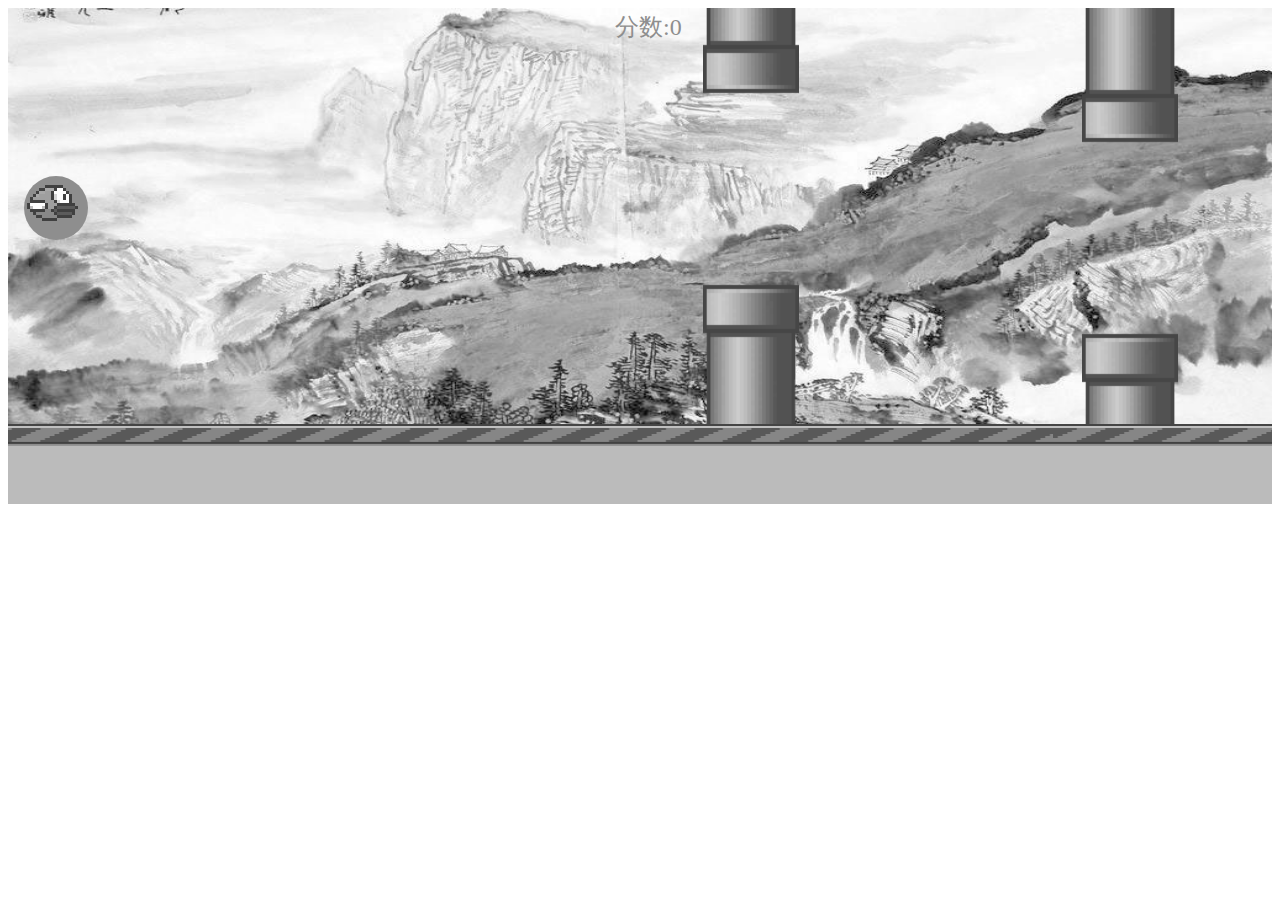
==== happy/happy.html @ e0f623ba "initial commit" ====
<!DOCTYPE html>
<html lang="en">
<head>
	<meta charset="UTF-8">
	<meta content="width=device-width,user-scalable=no" name="viewport"> 
	<title>Document</title>
<style type="text/css">
*{

  margin:0,0;
}

#desk{

width: 100%;
height: 31em;
position: relative;


overflow:hidden;
}
#bg{
  position: absolute;
  width: 100%;
  height: 26em;
  left: 0;
  top:0;
  background-image: url("./images/shuimo2.jpg");
  background-repeat: no-repeat;
  background-size:100% 100%;
}
#bird{
    width:4em;
    height:4em;
    background-color: #8E8E8E; 
    background-image:url("./images/7.png");
    background-repeat: no-repeat;
    border-radius:50%;
     position: absolute;
     top:1em;
     left:1em;

}
#but1{
position: absolute;
bottom:-1em; 
left:0em;
width:100%;
height:6em;



}
#but2{
position: absolute;
bottom:-1em; 
left:100%;
width:100%;
height:6em;



}
 .column{
  position: absolute;
  width: 6em;
  height: 26em;
  overflow: hidden;
  left: 70%;
  top:0;
}
.column .column1{
position: absolute;
width: 100%;
height: 100em;
top:-32em;

}
#tip{
position: absolute;
width: 15em;
height: 10em;
top:5em;
left: 16em;
background-color:   #8E8E8E;
text-align: center;
line-height: 10em;
font-family: "楷体";
font-size: 22px;
color: white;
opacity: 0;
border-radius: 50%;
}

#jishu{
position: absolute;
color: #8E8E8E;
width:50;
height: 3em;
top:3px;
left: 50%;
margin-left: -25px;
font-size: 1.5em;
}

}

</style>
<script type="text/javascript">
window.addEventListener("load",pan);
function pan(){

  function ceshi(){

    var  co1=document.getElementsByName("column11");
var  co=document.getElementsByName("colum");
var bird=document.getElementById('bird');
var aa=[];
ove=document.getElementById('tip');


for(var t=0;t<5;t++){

  if((bird.offsetLeft-co[t].offsetLeft>-40&&bird.offsetLeft-co[t].offsetLeft<60)&&(bird.offsetTop-co1[t].offsetTop<700||bird.offsetTop-co1[t].offsetTop>850))  {   aa[t]=1;    }


}


if(aa[0]||aa[1]||aa[2]||aa[3]||aa[4])  {

ove.style.opacity=1;
clearInterval(pp);clearInterval(dd);clearInterval(kk1);clearInterval(fen);clearInterval(kk2);clearInterval(tw)}  //11111111111111111111111111111111111111111111111111111111111111111111
}
  pp=setInterval(ceshi,10);



}

</script>
<script type="text/javascript" >
window.addEventListener("load",bir);
function  bir(){

  
	var bird=document.getElementById("bird");
     var butt=document.getElementById("desk");
     var v=0,y=0,t=0.08,a=4;  var one,two;
     var  v1=0,y1=0,t1=0;
   
 
    butt.onclick=function(){
         
          
          v=-0.5;
          y=0;

     };
	 

   
     function  yun( ){
       
          v=v+a*t*t;
          y=y+v;
         bird.style.top=bird.offsetTop+y+"px";
         if(bird.offsetTop>=23*16||bird.offsetTop<=0)  {clearInterval(tw);clearInterval(dd);clearInterval(kk1);clearInterval(kk2);clearInterval(fen);ove.style.opacity=1;}



  }
     tw=setInterval(yun,21);
    


}

 







</script>
<script type="text/javascript" >
window.addEventListener("load",fly);
function  fly(){

var bird=document.getElementById("bird");
var a=[0,1,2,3,4,5,6,7];
function bai(){
var t=0;
return function(){
bird.style.backgroundImage="url('./images/"+t+".png')";


t=(t+1)%8;



}



}
 dd=setInterval(bai(),300);


  

  }

 







</script>
<script type="text/javascript">
window.addEventListener("load", butt);
 function   butt(){
    var jj=document.getElementsByName("di");
  
    var gg=document.getElementsByName("colum");
  
  
      function  tooo(){
     var b=[];
  for(var lef=0;lef<2;lef++){



    b[lef]=100*lef;
  } 
  var can=b[1];
  

    return  function(){
     

        for(var i=0;i<3;i++){
         
          
        if(b[i]>=-can)  {  b[i]=b[i]-0.1; jj[i].style.left=b[i]+"%";   }
        else   { b[i]=b[i]+2*can-1;}
          
    
             

      
    }
      




  
     

       };


   };

   kk1=setInterval(tooo(),0.1);




}

</script>

 <script type="text/javascript">

    window.addEventListener("load", to);
  function to(){
var tt=document.getElementsByName("column11");
for(var i=0;i<5;i++){
tt[i].style.top=-32-Math.random()*10+"em";
}
}


</script>


<script type="text/javascript">
window.addEventListener("load",colu1);
function colu1(){


var jj=document.getElementsByName("colum");
     var b=[];
  for(var lef=0;lef<5;lef++){



    b[lef]=70+lef*30;
  } 
    
      function  tooo(){
  
  var can=b[1];
  

    return  function(){
     

        for(var i=0;i<5;i++){
         
          
        if(b[i]>=-30)  {  b[i]=b[i]-0.2; jj[i].style.left=b[i]+"%";   }
        else   { b[i]=b[i]+150;}
          
    
             

      
    }
      




  
     

       };


   };

   kk2=setInterval(tooo(),9);




}




</script>


<script type="text/javascript">

window.addEventListener("load",ji);
function ji(){
   var t=-1;
   var a=document.getElementById('jishu1');
  function  jis( ) {
  t=t+1;
  if(t>0){
  a.innerHTML=t;}

}
 fen=setInterval(jis,1400);

}


</script>



</head>
<body >

<div id="desk">
<div id="bg">
<div class="column" name="colum">
<div class="column1" name="column11" ><img src="./images/column.png" width="100%" height="100%"></img></div>

</div>
<div class="column" name="colum">
<div class="column1"  name="column11"><img src="./images/column.png" width="100%" height="100%"></img></div>

</div>
<div class="column" name="colum">
<div class="column1"  name="column11"><img src="./images/column.png" width="100%" height="100%"></img></div>

</div>
<div class="column" name="colum">
<div class="column1"  name="column11"><img src="./images/column.png" width="100%" height="100%"></img></div>

</div>
<div class="column" name="colum">
<div class="column1"  name="column11"><img src="./images/column.png" width="100%" height="100%"></img></div>

</div>


</div>
<div id="bird"></div>

<div id="but1" name="di"><img src="./images/ground.png" width="100%" height="100%"></img></div>
<div id="but2" name="di"><img src="./images/ground.png" width="100%" height="100%"></img></div>
<div id="tip"><strong>游戏结束,请刷新重新开始</strong></div>
<div id="jishu">分数:<span id="jishu1">0</span></div>
</div>

</body>
</html>
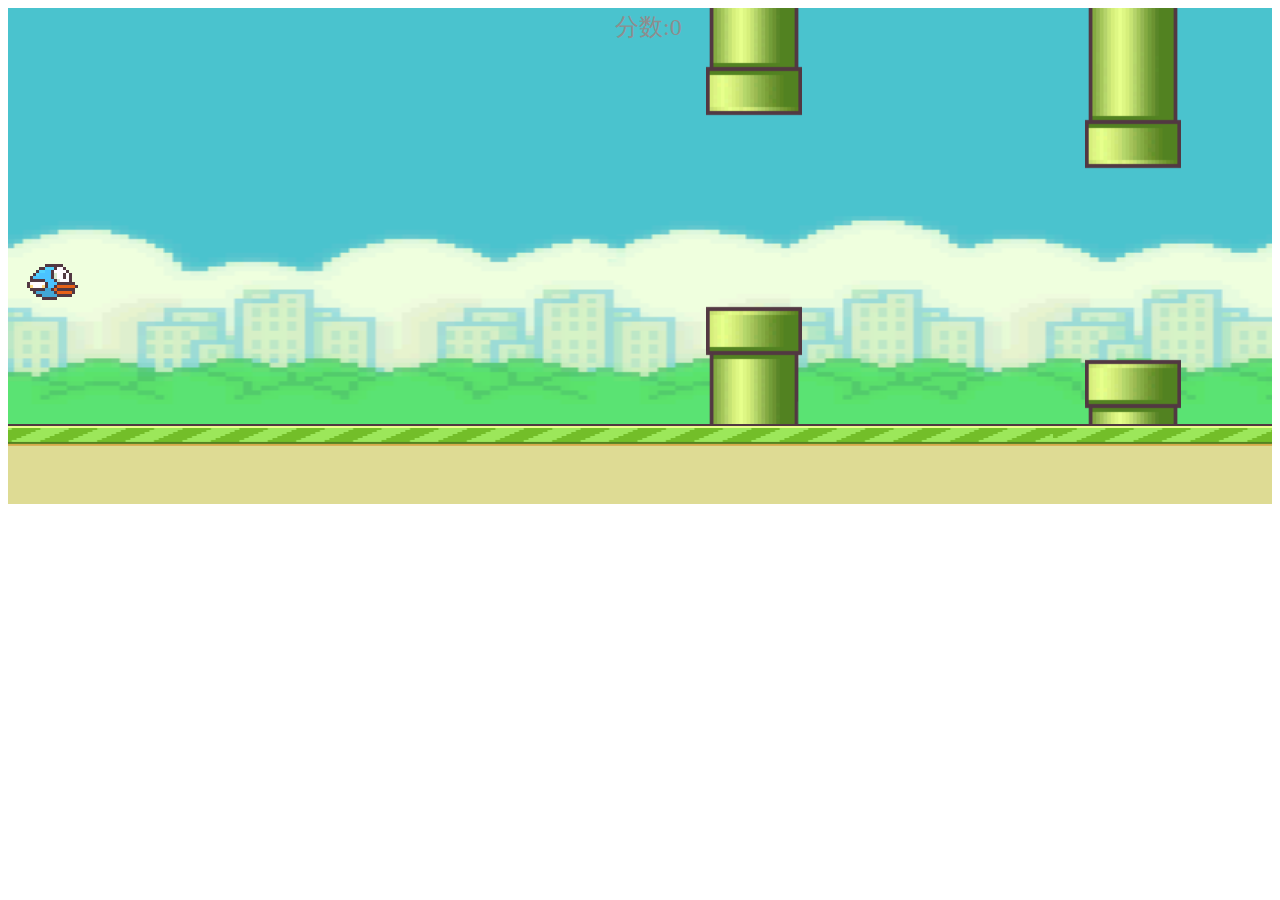
==== commit eff2907b: "提交信息" ====
--- a/happy/happy.html
+++ b/happy/happy.html
@@ -4,375 +4,10 @@
 	<meta charset="UTF-8">
 	<meta content="width=device-width,user-scalable=no" name="viewport"> 
 	<title>Document</title>
-<style type="text/css">
-*{
-
-  margin:0,0;
-}
-
-#desk{
-
-width: 100%;
-height: 31em;
-position: relative;
-
-
-overflow:hidden;
-}
-#bg{
-  position: absolute;
-  width: 100%;
-  height: 26em;
-  left: 0;
-  top:0;
-  background-image: url("./images/shuimo2.jpg");
-  background-repeat: no-repeat;
-  background-size:100% 100%;
-}
-#bird{
-    width:4em;
-    height:4em;
-    background-color: #8E8E8E; 
-    background-image:url("./images/7.png");
-    background-repeat: no-repeat;
-    border-radius:50%;
-     position: absolute;
-     top:1em;
-     left:1em;
-
-}
-#but1{
-position: absolute;
-bottom:-1em; 
-left:0em;
-width:100%;
-height:6em;
-
-
-
-}
-#but2{
-position: absolute;
-bottom:-1em; 
-left:100%;
-width:100%;
-height:6em;
-
-
-
-}
- .column{
-  position: absolute;
-  width: 6em;
-  height: 26em;
-  overflow: hidden;
-  left: 70%;
-  top:0;
-}
-.column .column1{
-position: absolute;
-width: 100%;
-height: 100em;
-top:-32em;
-
-}
-#tip{
-position: absolute;
-width: 15em;
-height: 10em;
-top:5em;
-left: 16em;
-background-color:   #8E8E8E;
-text-align: center;
-line-height: 10em;
-font-family: "楷体";
-font-size: 22px;
-color: white;
-opacity: 0;
-border-radius: 50%;
-}
-
-#jishu{
-position: absolute;
-color: #8E8E8E;
-width:50;
-height: 3em;
-top:3px;
-left: 50%;
-margin-left: -25px;
-font-size: 1.5em;
-}
-
-}
-
-</style>
-<script type="text/javascript">
-window.addEventListener("load",pan);
-function pan(){
-
-  function ceshi(){
-
-    var  co1=document.getElementsByName("column11");
-var  co=document.getElementsByName("colum");
-var bird=document.getElementById('bird');
-var aa=[];
-ove=document.getElementById('tip');
-
-
-for(var t=0;t<5;t++){
-
-  if((bird.offsetLeft-co[t].offsetLeft>-40&&bird.offsetLeft-co[t].offsetLeft<60)&&(bird.offsetTop-co1[t].offsetTop<700||bird.offsetTop-co1[t].offsetTop>850))  {   aa[t]=1;    }
-
-
-}
-
-
-if(aa[0]||aa[1]||aa[2]||aa[3]||aa[4])  {
-
-ove.style.opacity=1;
-clearInterval(pp);clearInterval(dd);clearInterval(kk1);clearInterval(fen);clearInterval(kk2);clearInterval(tw)}  //11111111111111111111111111111111111111111111111111111111111111111111
-}
-  pp=setInterval(ceshi,10);
-
-
-
-}
-
-</script>
-<script type="text/javascript" >
-window.addEventListener("load",bir);
-function  bir(){
-
-  
-	var bird=document.getElementById("bird");
-     var butt=document.getElementById("desk");
-     var v=0,y=0,t=0.08,a=4;  var one,two;
-     var  v1=0,y1=0,t1=0;
-   
- 
-    butt.onclick=function(){
-         
-          
-          v=-0.5;
-          y=0;
-
-     };
-	 
-
-   
-     function  yun( ){
-       
-          v=v+a*t*t;
-          y=y+v;
-         bird.style.top=bird.offsetTop+y+"px";
-         if(bird.offsetTop>=23*16||bird.offsetTop<=0)  {clearInterval(tw);clearInterval(dd);clearInterval(kk1);clearInterval(kk2);clearInterval(fen);ove.style.opacity=1;}
-
-
-
-  }
-     tw=setInterval(yun,21);
-    
-
-
-}
-
- 
-
-
-
-
-
-
-
-</script>
-<script type="text/javascript" >
-window.addEventListener("load",fly);
-function  fly(){
-
-var bird=document.getElementById("bird");
-var a=[0,1,2,3,4,5,6,7];
-function bai(){
-var t=0;
-return function(){
-bird.style.backgroundImage="url('./images/"+t+".png')";
-
-
-t=(t+1)%8;
-
-
-
-}
-
-
-
-}
- dd=setInterval(bai(),300);
-
-
-  
-
-  }
-
- 
-
-
-
-
-
-
-
-</script>
-<script type="text/javascript">
-window.addEventListener("load", butt);
- function   butt(){
-    var jj=document.getElementsByName("di");
-  
-    var gg=document.getElementsByName("colum");
-  
-  
-      function  tooo(){
-     var b=[];
-  for(var lef=0;lef<2;lef++){
-
-
-
-    b[lef]=100*lef;
-  } 
-  var can=b[1];
-  
-
-    return  function(){
-     
-
-        for(var i=0;i<3;i++){
-         
-          
-        if(b[i]>=-can)  {  b[i]=b[i]-0.1; jj[i].style.left=b[i]+"%";   }
-        else   { b[i]=b[i]+2*can-1;}
-          
-    
-             
-
-      
-    }
-      
-
-
-
-
-  
-     
-
-       };
-
-
-   };
-
-   kk1=setInterval(tooo(),0.1);
-
-
-
-
-}
-
-</script>
-
- <script type="text/javascript">
-
-    window.addEventListener("load", to);
-  function to(){
-var tt=document.getElementsByName("column11");
-for(var i=0;i<5;i++){
-tt[i].style.top=-32-Math.random()*10+"em";
-}
-}
-
-
-</script>
-
-
-<script type="text/javascript">
-window.addEventListener("load",colu1);
-function colu1(){
-
-
-var jj=document.getElementsByName("colum");
-     var b=[];
-  for(var lef=0;lef<5;lef++){
-
-
-
-    b[lef]=70+lef*30;
-  } 
-    
-      function  tooo(){
-  
-  var can=b[1];
-  
-
-    return  function(){
-     
-
-        for(var i=0;i<5;i++){
-         
-          
-        if(b[i]>=-30)  {  b[i]=b[i]-0.2; jj[i].style.left=b[i]+"%";   }
-        else   { b[i]=b[i]+150;}
-          
-    
-             
-
-      
-    }
-      
-
-
-
-
-  
-     
-
-       };
-
-
-   };
-
-   kk2=setInterval(tooo(),9);
-
-
-
-
-}
-
-
-
-
-</script>
-
-
-<script type="text/javascript">
-
-window.addEventListener("load",ji);
-function ji(){
-   var t=-1;
-   var a=document.getElementById('jishu1');
-  function  jis( ) {
-  t=t+1;
-  if(t>0){
-  a.innerHTML=t;}
-
-}
- fen=setInterval(jis,1400);
-
-}
-
-
-</script>
-
-
-
+  <link rel="stylesheet" type="text/css" href="./css/happy.css">
+  <script type="text/javascript" src="./js/happy.js"></script>
 </head>
-<body >
+<body>
 
 <div id="desk">
 <div id="bg">
@@ -403,9 +38,10 @@
 
 <div id="but1" name="di"><img src="./images/ground.png" width="100%" height="100%"></img></div>
 <div id="but2" name="di"><img src="./images/ground.png" width="100%" height="100%"></img></div>
-<div id="tip"><strong>游戏结束,请刷新重新开始</strong></div>
+
 <div id="jishu">分数:<span id="jishu1">0</span></div>
 </div>
-
+<div id="tip"><strong>游戏结束,请刷新重新开始</strong></div>
+<div id="click"></div>
 </body>
 </html>--- a/happy/css/happy.css
+++ b/happy/css/happy.css
@@ -0,0 +1,122 @@
+
+*{
+
+  margin:0,0;
+}
+
+#desk{
+
+width: 100%;
+height: 31em;
+position: relative;
+
+
+overflow:hidden;
+}
+#bg{
+  position: absolute;
+  width: 100%;
+  height: 26em;
+  left: 0;
+  top:0;
+  background-image: url("../images/shuimo2.jpg");
+  background-repeat: no-repeat;
+  background-size:100% 100%;
+}
+#bird{
+    width:4em;
+    height:4em;
+   
+    background-image:url("../images/7.png");
+    background-repeat: no-repeat;
+    border-radius:50%;
+     position: absolute;
+     top:1em;
+     left:1em;
+
+}
+#but1{
+position: absolute;
+bottom:-1em; 
+left:0em;
+width:100%;
+height:6em;
+
+
+
+}
+#but2{
+position: absolute;
+bottom:-1em; 
+left:100%;
+width:100%;
+height:6em;
+
+
+
+}
+
+ .column{
+  position: absolute;
+  width: 6em;
+  height: 26em;
+  overflow: hidden;
+  left: 70%;
+  top:0;
+}
+.column .column1{
+position: absolute;
+width: 100%;
+height: 100em;
+top:-32em;
+
+}
+@media screen and (max-width: 800px) {
+  .column{
+ 
+  width: 4em;
+  
+ 
+ 
+}
+}
+
+#tip{
+position: absolute;
+width: 15em;
+height: 10em;
+top:5em;
+left: 16em;
+background-color:   #0BC3F3;
+text-align: center;
+line-height: 10em;
+font-family: "楷体";
+font-size: 22px;
+color: white;
+opacity: 0;
+border-radius: 50%;
+}
+@media screen and (max-width: 800px) {
+  #tip{
+    left: 0;
+  }
+}
+#jishu{
+position: absolute;
+color: #8E8E8E;
+width:50;
+height: 3em;
+top:3px;
+left: 50%;
+margin-left: -25px;
+font-size: 1.5em;
+}
+
+#click{
+  position: absolute;
+  width: 100%;
+  height: 100%;
+  left: 0;
+  top: 0;
+
+}
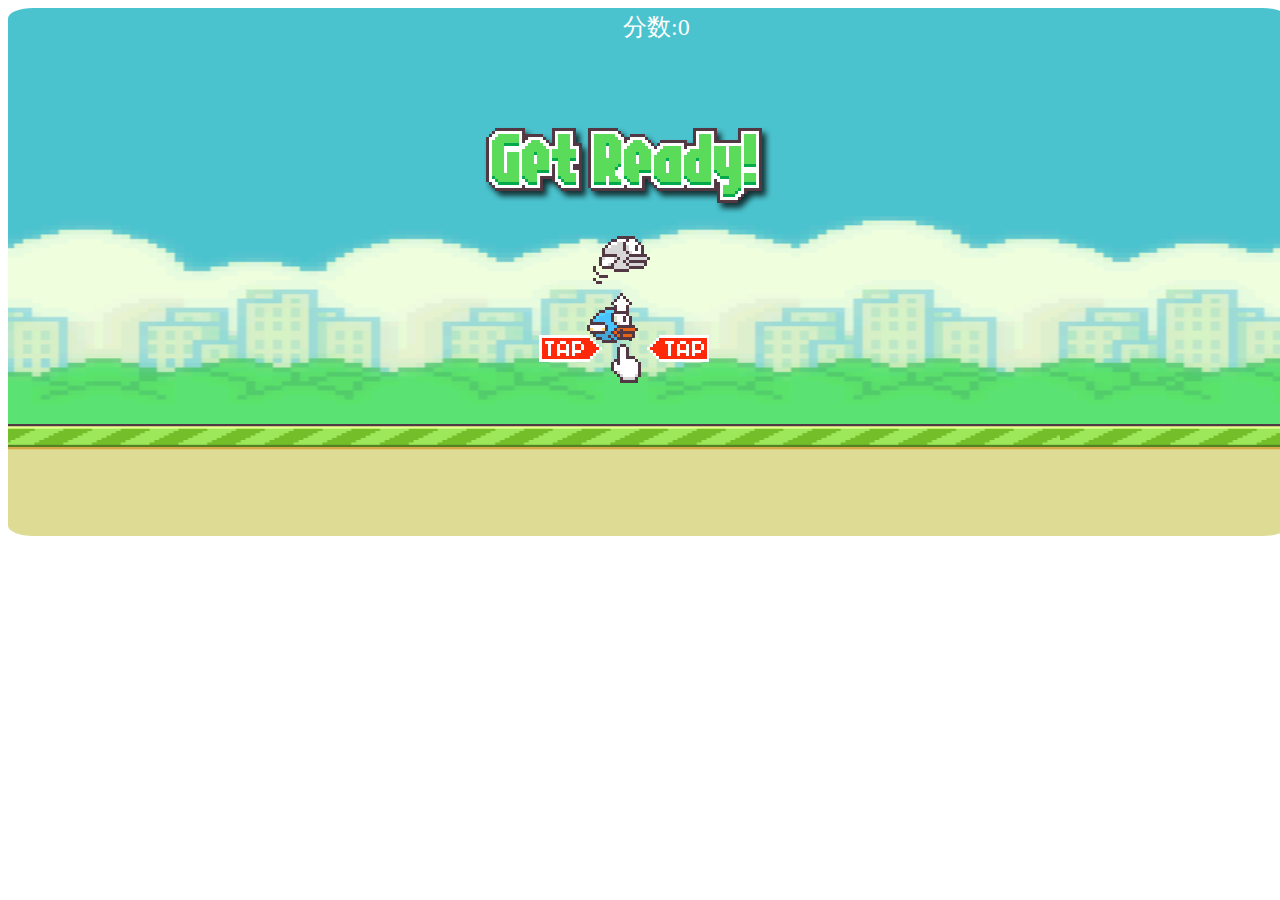
==== commit 4cb0230c: "更改1" ====
--- a/happy/happy.html
+++ b/happy/happy.html
@@ -5,43 +5,36 @@
 	<meta content="width=device-width,user-scalable=no" name="viewport"> 
 	<title>Document</title>
   <link rel="stylesheet" type="text/css" href="./css/happy.css">
-  <script type="text/javascript" src="./js/happy.js"></script>
 </head>
 <body>
-
 <div id="desk">
 <div id="bg">
 <div class="column" name="colum">
 <div class="column1" name="column11" ><img src="./images/column.png" width="100%" height="100%"></img></div>
-
 </div>
 <div class="column" name="colum">
 <div class="column1"  name="column11"><img src="./images/column.png" width="100%" height="100%"></img></div>
-
 </div>
 <div class="column" name="colum">
 <div class="column1"  name="column11"><img src="./images/column.png" width="100%" height="100%"></img></div>
-
 </div>
 <div class="column" name="colum">
 <div class="column1"  name="column11"><img src="./images/column.png" width="100%" height="100%"></img></div>
-
 </div>
 <div class="column" name="colum">
 <div class="column1"  name="column11"><img src="./images/column.png" width="100%" height="100%"></img></div>
-
 </div>
-
-
-</div>
+</div><!--  bg -->
 <div id="bird"></div>
-
+<div id="startbg_out"><div id="startbg"></div></div>
 <div id="but1" name="di"><img src="./images/ground.png" width="100%" height="100%"></img></div>
 <div id="but2" name="di"><img src="./images/ground.png" width="100%" height="100%"></img></div>
-
 <div id="jishu">分数:<span id="jishu1">0</span></div>
+</div><!-- desk -->
+<div id="tip_out"><div id="tip"><strong>score:</strong><span id="end_score"></span><div id="restart">restart</div></div>
 </div>
-<div id="tip"><strong>游戏结束,请刷新重新开始</strong></div>
 <div id="click"></div>
+<div id="start"></div>
+ <script type="text/javascript" src="./js/happy.js"></script>
 </body>
 </html>--- a/happy/css/happy.css
+++ b/happy/css/happy.css
@@ -1,17 +1,12 @@
-
 *{
-
   margin:0,0;
 }
-
 #desk{
-
 width: 100%;
-height: 31em;
-position: relative;
-
-
+height: 33em;
+position: absolute;
 overflow:hidden;
+border-radius: 2%;
 }
 #bg{
   position: absolute;
@@ -26,84 +21,102 @@
 #bird{
     width:4em;
     height:4em;
-   
     background-image:url("../images/7.png");
     background-repeat: no-repeat;
     border-radius:50%;
      position: absolute;
-     top:1em;
-     left:1em;
-
+     top:55%;
+     left:45%;
+}
+#startbg_out{
+  position: absolute;
+  left: 50%;
+}
+#startbg{
+    position: relative;
+     top:0em;
+    left:-50%;
+    width:30em;
+    height:30em;
+    background-image:url("../images/start.png");
+    background-repeat: no-repeat;
+}
+@media screen and (max-width: 800px) {
+  #startbg{
+  left:-45%;
+}
 }
 #but1{
 position: absolute;
-bottom:-1em; 
-left:0em;
+bottom:0em; 
+left:0%;
 width:100%;
-height:6em;
-
-
-
+height:7em;
 }
 #but2{
 position: absolute;
-bottom:-1em; 
+bottom:0em; 
 left:100%;
 width:100%;
-height:6em;
-
-
-
+height:7em;
 }
-
  .column{
   position: absolute;
   width: 6em;
-  height: 26em;
+  height: 100em;
   overflow: hidden;
-  left: 70%;
+  left: 100%;
   top:0;
 }
 .column .column1{
 position: absolute;
 width: 100%;
-height: 100em;
+height:100em;
 top:-32em;
-
 }
 @media screen and (max-width: 800px) {
   .column{
- 
   width: 4em;
-  
- 
- 
 }
 }
-
+#tip_out{
+  float: left;
+  position: absolute;
+  top: 0;
+  left:50%;
+}
 #tip{
-position: absolute;
-width: 15em;
-height: 10em;
+position: relative;
+width: 12em;
+height: 12em;
 top:5em;
-left: 16em;
-background-color:   #0BC3F3;
+left: -50%;
+background-color:   #3F3F3F;
 text-align: center;
-line-height: 10em;
+line-height: 8em;
 font-family: "楷体";
 font-size: 22px;
 color: white;
 opacity: 0;
-border-radius: 50%;
+border-radius: 10%;
+}
+#restart{
+  position: absolute;
+  width: 5em;
+  height: 1em;
+  line-height: 1em;
+ border: 1px solid white;
+ left: 3.5em;
+ z-index: 1;
 }
 @media screen and (max-width: 800px) {
   #tip{
-    left: 0;
+    left: -48%;
   }
 }
 #jishu{
 position: absolute;
-color: #8E8E8E;
+color: #FFFFFF;
 width:50;
 height: 3em;
 top:3px;
@@ -111,12 +124,18 @@
 margin-left: -25px;
 font-size: 1.5em;
 }
-
 #click{
   position: absolute;
   width: 100%;
   height: 100%;
   left: 0;
   top: 0;
-
 }
+#start{
+  position: absolute;
+  width: 100%;
+  height: 100%;
+  left: 0;
+  top: 0;
+  display: block;
+}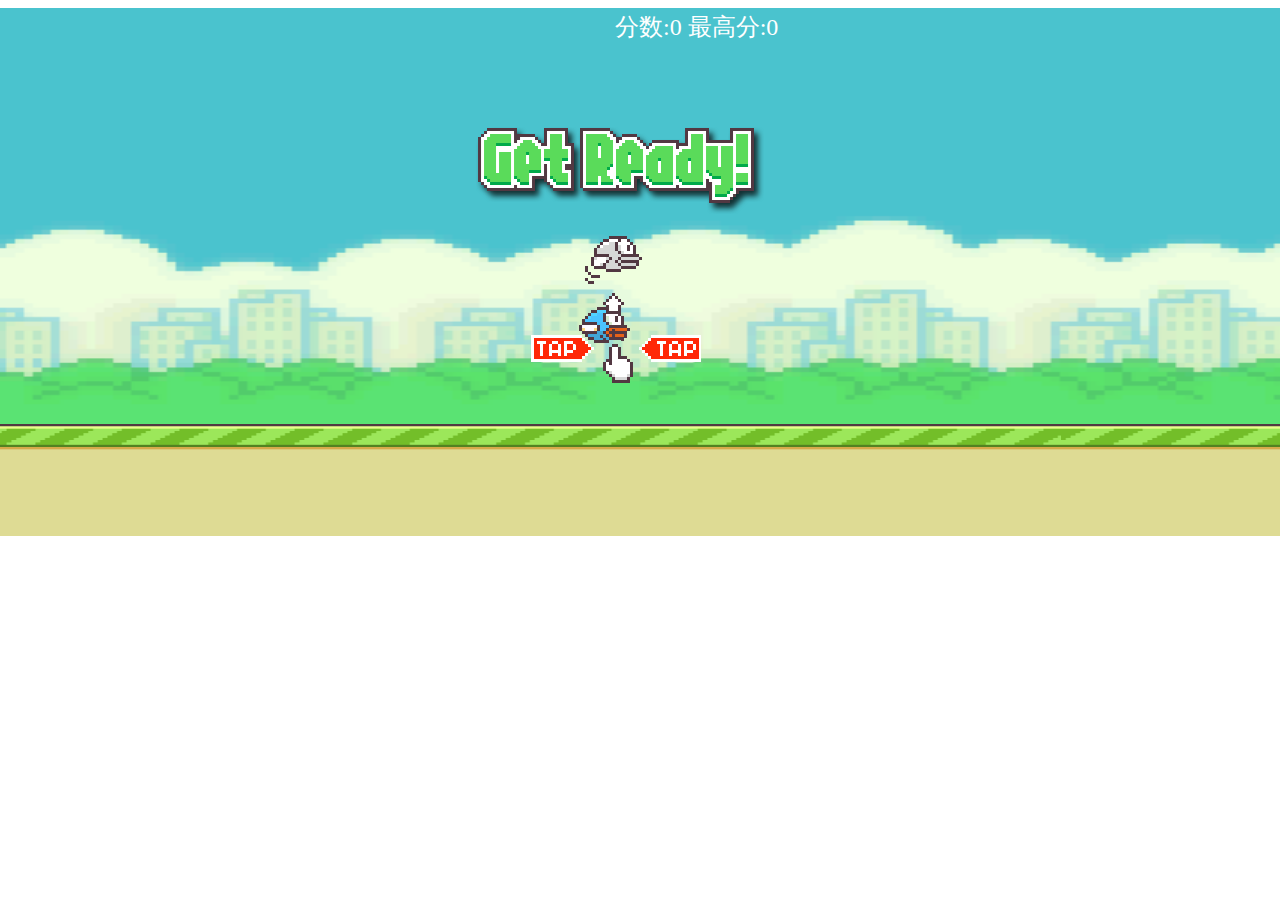
==== commit 1460c824: "更改2" ====
--- a/happy/happy.html
+++ b/happy/happy.html
@@ -29,7 +29,7 @@
 <div id="startbg_out"><div id="startbg"></div></div>
 <div id="but1" name="di"><img src="./images/ground.png" width="100%" height="100%"></img></div>
 <div id="but2" name="di"><img src="./images/ground.png" width="100%" height="100%"></img></div>
-<div id="jishu">分数:<span id="jishu1">0</span></div>
+<div id="jishu">分数:<span id="jishu1">0 </span> 最高分:<span id="best_score">0</span></div>
 </div><!-- desk -->
 <div id="tip_out"><div id="tip"><strong>score:</strong><span id="end_score"></span><div id="restart">restart</div></div>
 </div>
--- a/happy/css/happy.css
+++ b/happy/css/happy.css
@@ -6,7 +6,7 @@
 height: 33em;
 position: absolute;
 overflow:hidden;
-border-radius: 2%;
+left: 0;
 }
 #bg{
   position: absolute;
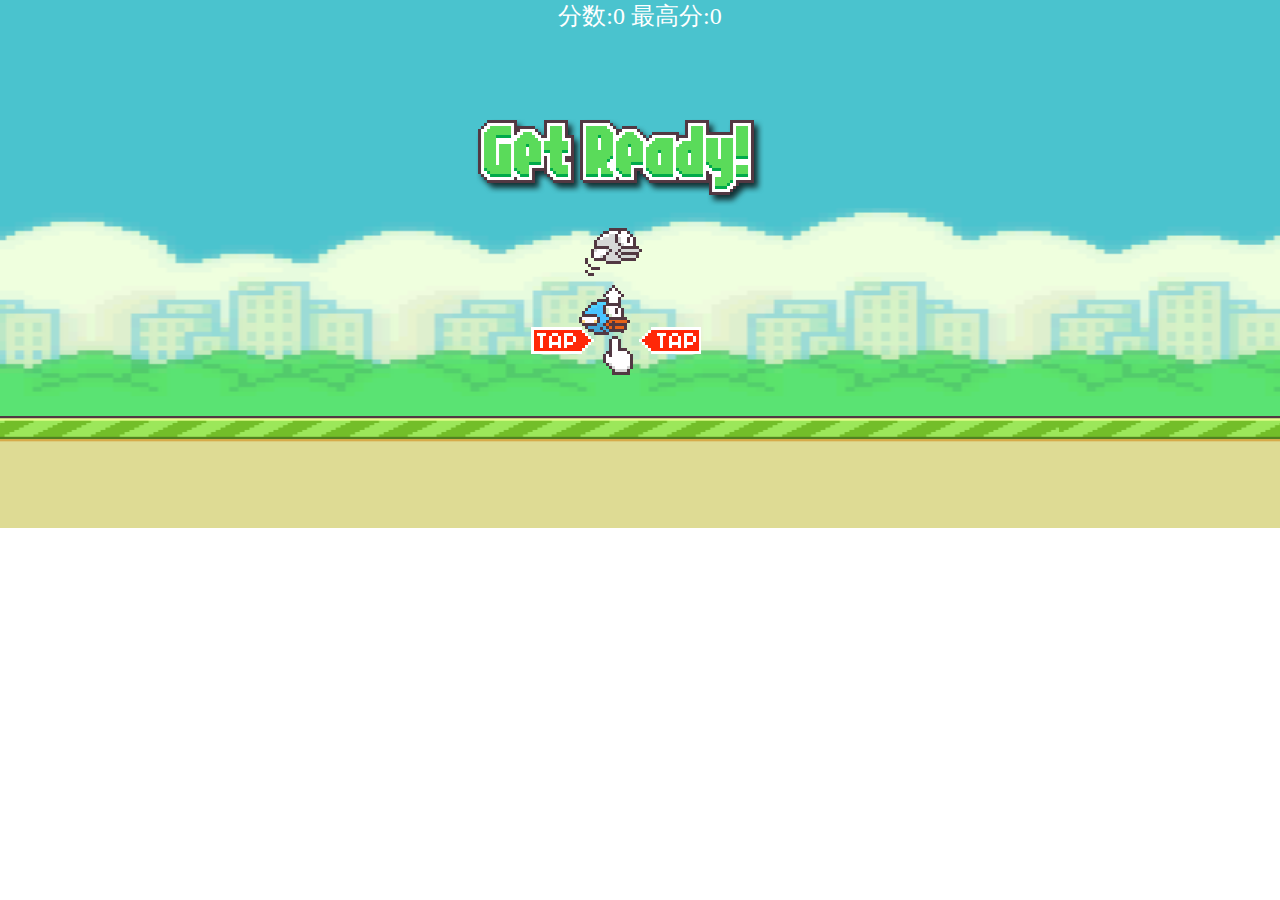
==== commit 28c9c32b: "end" ====
--- a/happy/happy.html
+++ b/happy/happy.html
@@ -35,6 +35,20 @@
 </div>
 <div id="click"></div>
 <div id="start"></div>
- <script type="text/javascript" src="./js/happy.js"></script>
+<audio id="scoreAudio">
+    <source = src="./voices/fly.wav" type="audio/mp3">
+    <source = src="./voices/fly.wav" type="audio/ogg">
+</audio>
+<audio id="clickAudio">
+    <source = src="./voices/click.wav" type="audio/mp3">
+    <source = src="./voices/click.wav" type="audio/ogg">
+</audio>
+<audio id="overAudio">
+    <source = src="./voices/over.wav" type="audio/mp3">
+    <source = src="./voices/over.wav" type="audio/ogg">
+</audio>
+ <script type="text/javascript" src="./js/happy.js">
+ 	
+ </script>
 </body>
 </html>--- a/happy/css/happy.css
+++ b/happy/css/happy.css
@@ -7,6 +7,7 @@
 position: absolute;
 overflow:hidden;
 left: 0;
+top :0;
 }
 #bg{
   position: absolute;
@@ -80,17 +81,17 @@
 }
 }
 #tip_out{
-  float: left;
+  width: 100%;
+  height: 18em;
   position: absolute;
-  top: 0;
-  left:50%;
+  left: 0;
+  top:5em;
+  
 }
 #tip{
-position: relative;
+margin: 0 auto;
 width: 12em;
 height: 12em;
-top:5em;
-left: -50%;
 background-color:   #3F3F3F;
 text-align: center;
 line-height: 8em;
@@ -101,27 +102,23 @@
 border-radius: 10%;
 }
 #restart{
-  position: absolute;
+ position: relative;
   width: 5em;
   height: 1em;
   line-height: 1em;
  border: 1px solid white;
- left: 3.5em;
+ margin: 0 auto;
  z-index: 1;
+
 }
-@media screen and (max-width: 800px) {
-  #tip{
-    left: -48%;
-  }
-}
+
 #jishu{
-position: absolute;
+position: relative;
 color: #FFFFFF;
-width:50;
+width:10em;
 height: 3em;
-top:3px;
-left: 50%;
-margin-left: -25px;
+margin: 0 auto;
+text-align: center;
 font-size: 1.5em;
 }
 #click{
